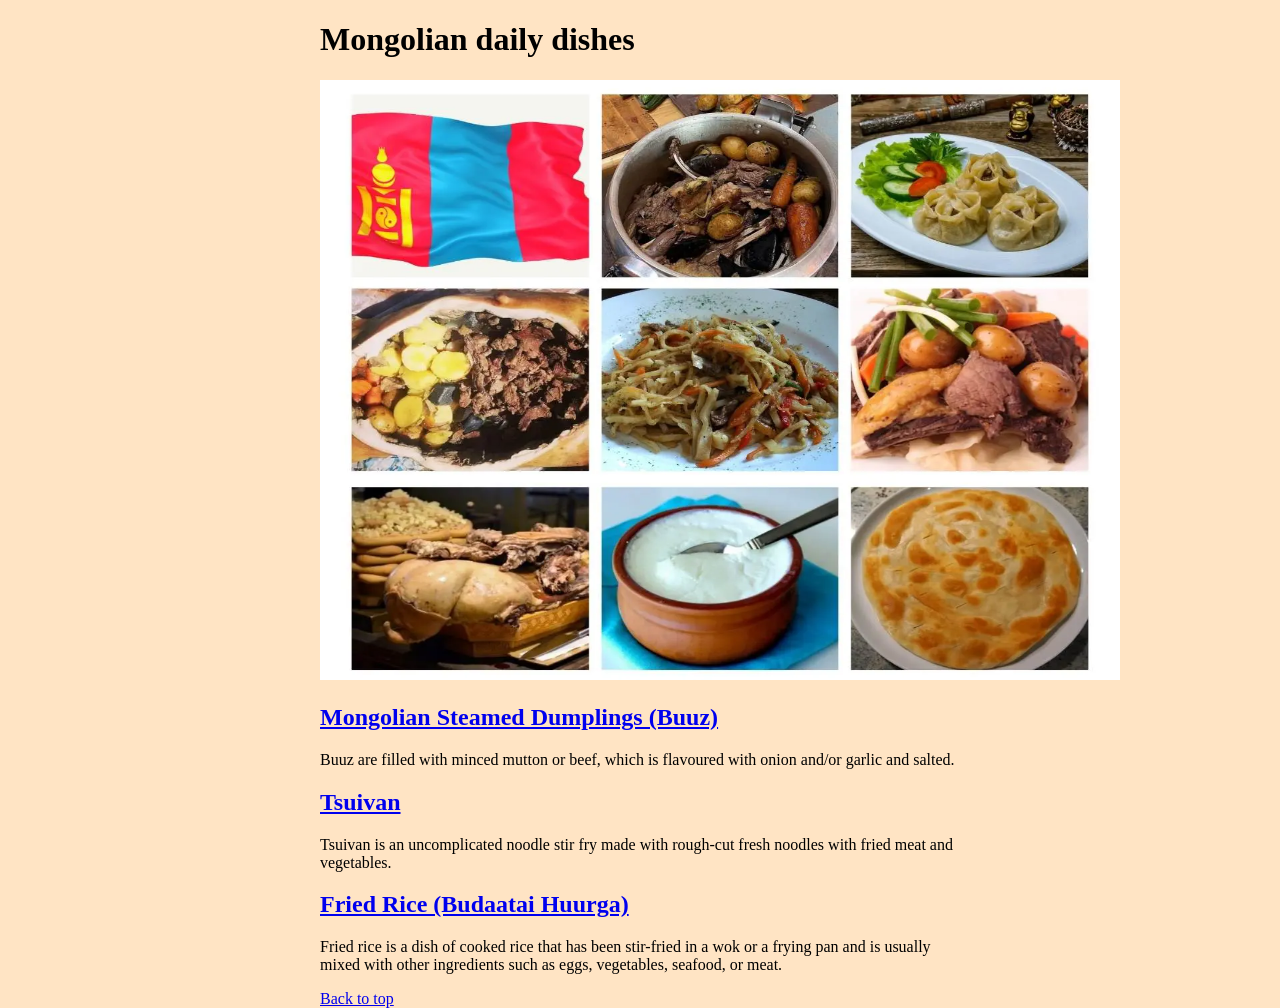
==== index.html @ 80a308cb "making a major updates" ====
<!DOCTYPE html>
<html lang="en">
    <head>
        <meta charset="UTF-8">
        <title>Mongolian dishes</title>
        <link rel="stylesheet" href="./CSS/stylesheet.css">
    </head>
    <body>
        <h1>Mongolian daily dishes</h1>
        <img src="./images/Top-30-Most-Popular-Foods-in-Mongolia.webp" alt="picture with lot of Mongolian food" width="800" height="600">
        <h2 class="recipe-one"><a href="./HTML/buuz.html">Mongolian Steamed Dumplings (Buuz)</a></h2>
            <p>Buuz are filled with minced mutton or beef, which is flavoured with onion and/or garlic and salted.</p>
        <h2 class="recipe-two"><a href="/HTML/tsuivan.html">Tsuivan</a></h2>
            <p>Tsuivan is an uncomplicated noodle stir fry made with rough-cut fresh noodles with fried meat and vegetables.</p>
        <h2 class="recipe-three"><a href="./HTML/friedrice.html">Fried Rice (Budaatai Huurga)</a></h2>
            <p>Fried rice is a dish of cooked rice that has been stir-fried in a wok or a frying pan and is usually mixed with other ingredients such as eggs, vegetables, seafood, or meat. </p>
        <a href="./index.html">Back to top</a>
    </body>
</html>
---- CSS/stylesheet.css ----
body {
    width: 50%;
    margin: auto;
    background-color: bisque;
}
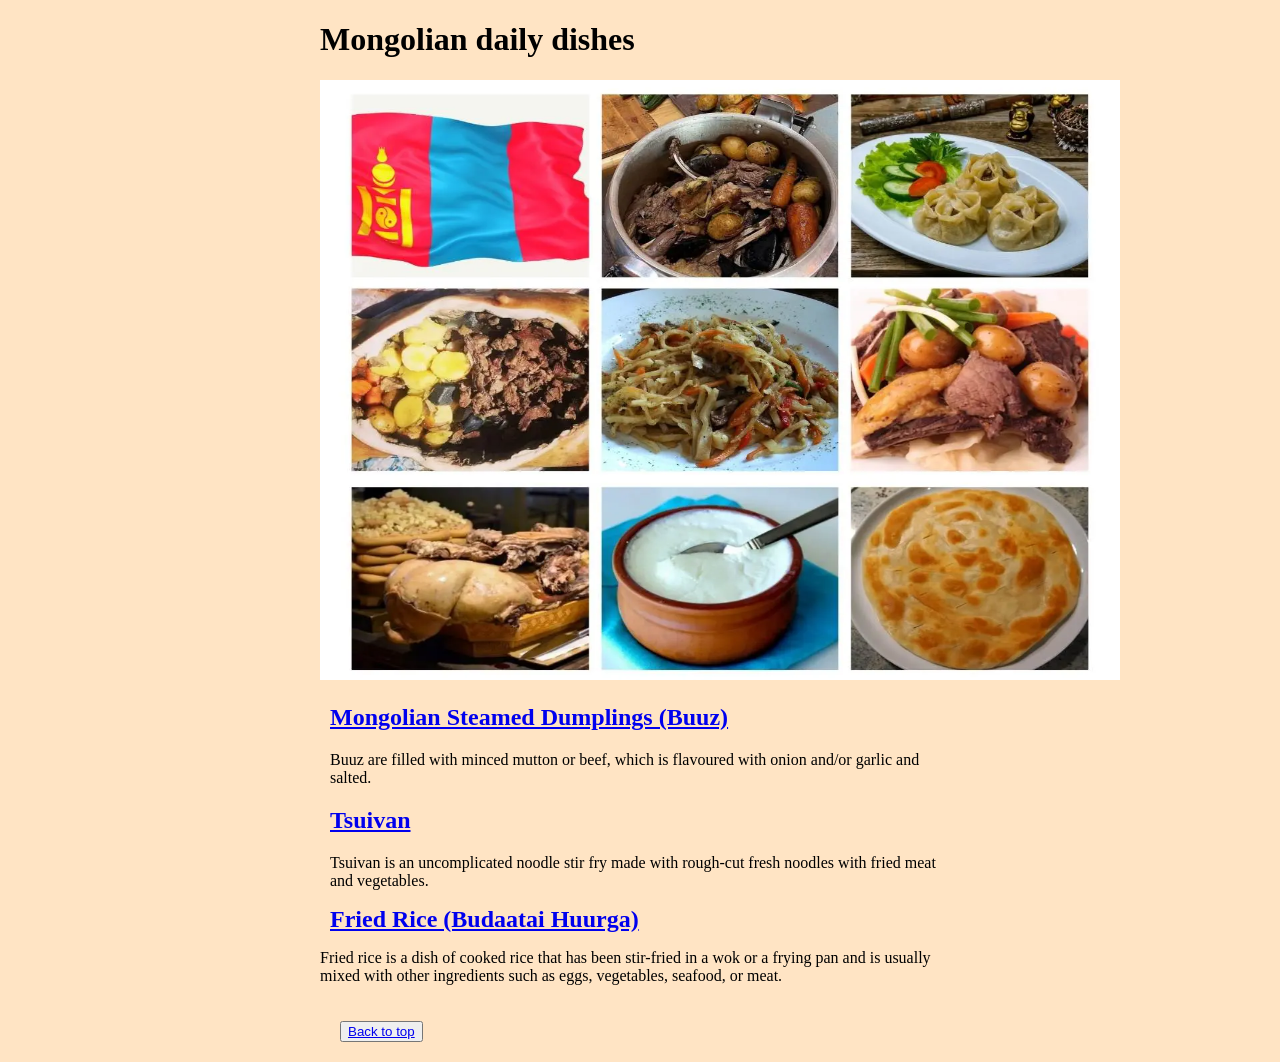
==== commit 7a42d399: "changes" ====
--- a/index.html
+++ b/index.html
@@ -8,12 +8,20 @@
     <body>
         <h1>Mongolian daily dishes</h1>
         <img src="./images/Top-30-Most-Popular-Foods-in-Mongolia.webp" alt="picture with lot of Mongolian food" width="800" height="600">
-        <h2 class="recipe-one"><a href="./HTML/buuz.html">Mongolian Steamed Dumplings (Buuz)</a></h2>
+        <div class="recipe-one">
+            <h2><a href="./HTML/buuz.html">Mongolian Steamed Dumplings (Buuz)</a></h2>
             <p>Buuz are filled with minced mutton or beef, which is flavoured with onion and/or garlic and salted.</p>
-        <h2 class="recipe-two"><a href="/HTML/tsuivan.html">Tsuivan</a></h2>
+        </div>
+        <div class="recipe-two">
+            <h2><a href="/HTML/tsuivan.html">Tsuivan</a></h2>
             <p>Tsuivan is an uncomplicated noodle stir fry made with rough-cut fresh noodles with fried meat and vegetables.</p>
-        <h2 class="recipe-three"><a href="./HTML/friedrice.html">Fried Rice (Budaatai Huurga)</a></h2>
+        </div>
+        <div>
+            <h2 class="recipe-three"><a href="./HTML/friedrice.html">Fried Rice (Budaatai Huurga)</a></h2>
             <p>Fried rice is a dish of cooked rice that has been stir-fried in a wok or a frying pan and is usually mixed with other ingredients such as eggs, vegetables, seafood, or meat. </p>
-        <a href="./index.html">Back to top</a>
+        </div>
+        <button class="top-button" >
+            <a href="./index.html">Back to top</a>
+        </button>
     </body>
 </html>
--- a/CSS/stylesheet.css
+++ b/CSS/stylesheet.css
@@ -1,7 +1,20 @@
-
-
+* {
+    box-sizing: border-box;
+}
 body {
     width: 50%;
     margin: auto;
     background-color: bisque;
+}
+.recipe-one {
+    margin: 10px;
+}
+.recipe-two {
+    margin: 10px;
+}
+.recipe-three {
+    margin: 10px;
+}
+.top-button {
+    margin: 20px;
 }
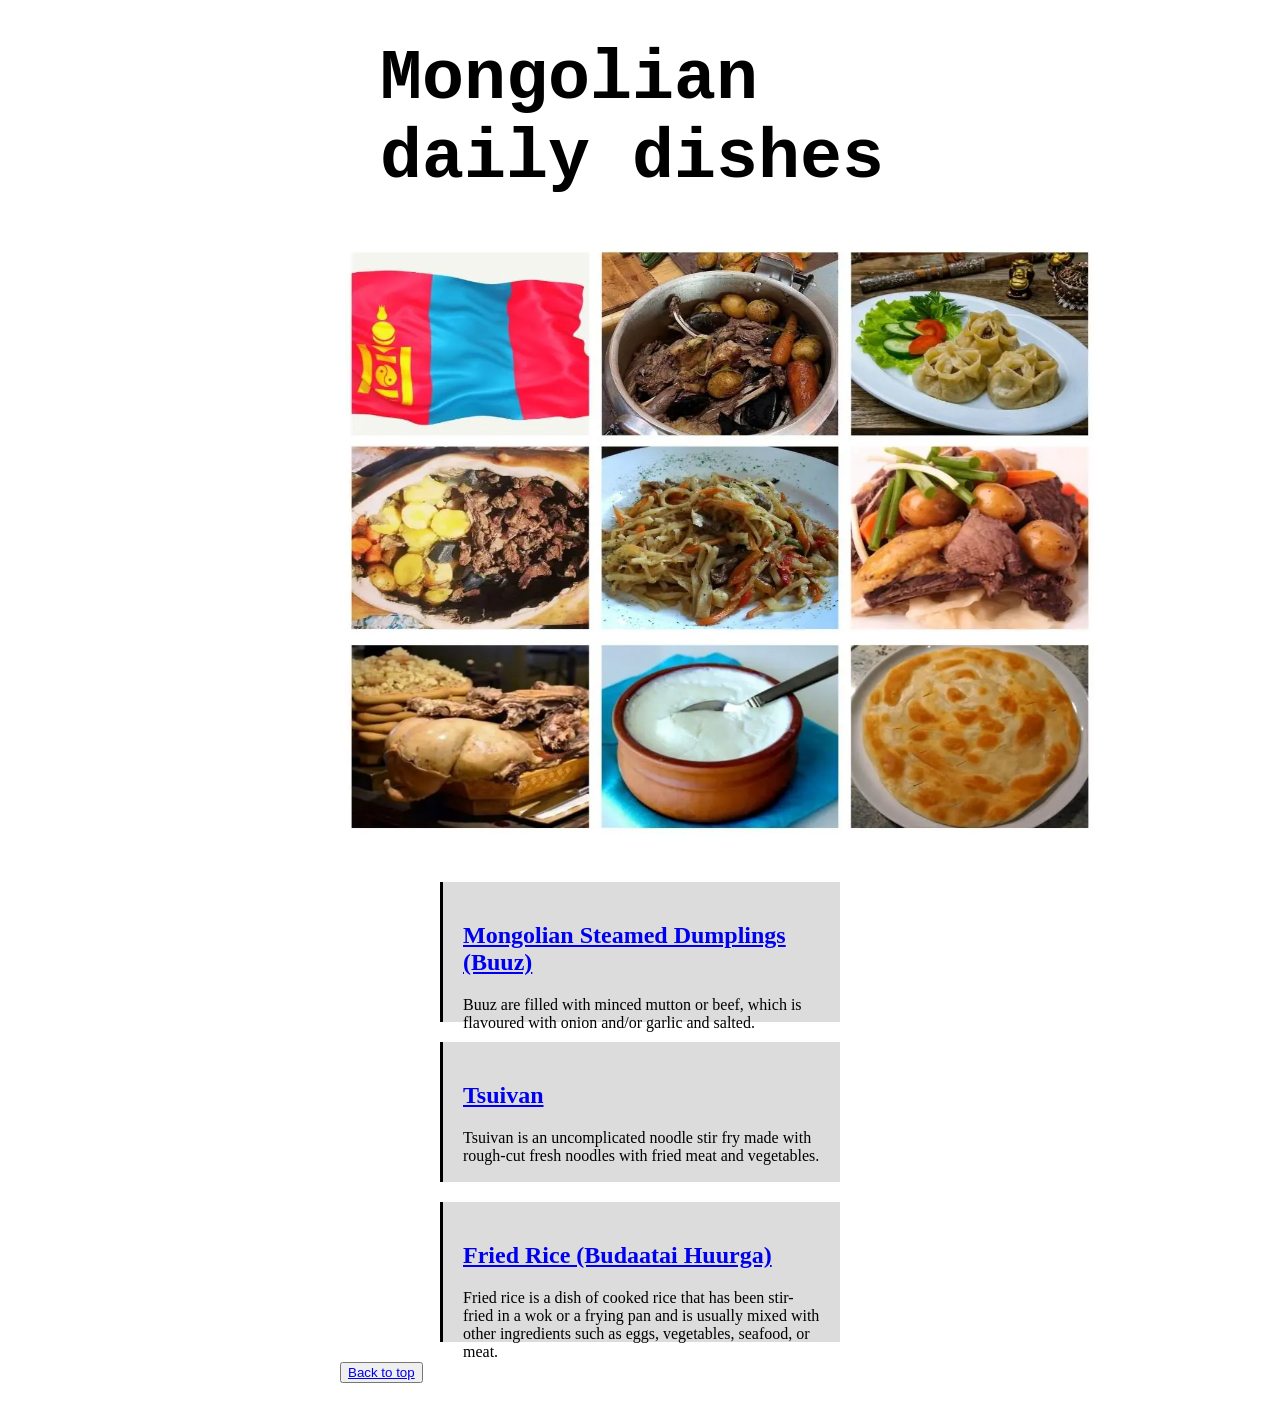
==== commit be00a8a6: "QE2 diead" ====
--- a/index.html
+++ b/index.html
@@ -6,8 +6,8 @@
         <link rel="stylesheet" href="./CSS/stylesheet.css">
     </head>
     <body>
-        <h1>Mongolian daily dishes</h1>
-        <img src="./images/Top-30-Most-Popular-Foods-in-Mongolia.webp" alt="picture with lot of Mongolian food" width="800" height="600">
+        <h1 class="head">Mongolian daily dishes</h1>
+        <img src="./images/Top-30-Most-Popular-Foods-in-Mongolia.webp" alt="picture with lot of Mongolian food" width="800" height="600" class="image">
         <div class="recipe-one">
             <h2><a href="./HTML/buuz.html">Mongolian Steamed Dumplings (Buuz)</a></h2>
             <p>Buuz are filled with minced mutton or beef, which is flavoured with onion and/or garlic and salted.</p>
@@ -16,11 +16,11 @@
             <h2><a href="/HTML/tsuivan.html">Tsuivan</a></h2>
             <p>Tsuivan is an uncomplicated noodle stir fry made with rough-cut fresh noodles with fried meat and vegetables.</p>
         </div>
-        <div>
-            <h2 class="recipe-three"><a href="./HTML/friedrice.html">Fried Rice (Budaatai Huurga)</a></h2>
+        <div  class="recipe-three">
+            <h2><a href="./HTML/friedrice.html">Fried Rice (Budaatai Huurga)</a></h2>
             <p>Fried rice is a dish of cooked rice that has been stir-fried in a wok or a frying pan and is usually mixed with other ingredients such as eggs, vegetables, seafood, or meat. </p>
         </div>
-        <button class="top-button" >
+        <button class="top-button"  >
             <a href="./index.html">Back to top</a>
         </button>
     </body>
--- a/CSS/stylesheet.css
+++ b/CSS/stylesheet.css
@@ -4,16 +4,45 @@
 body {
     width: 50%;
     margin: auto;
-    background-color: bisque;
+    background-color: white;
+}
+.head {
+    width: 600px;
+    font-size: 70px;
+    margin: 0 auto;
+    padding: 40px;
+    font-family: monospace;
+}
+.image {
+    margin-bottom: 40px; 
+    
 }
 .recipe-one {
-    margin: 10px;
+    width: 400px;
+    height: 140px;
+    margin: 0 auto;
+    background-color: gainsboro;
+    padding: 20px;
+    border-left: 3px solid black;
+    margin-bottom: 20px;
+    
 }
 .recipe-two {
-    margin: 10px;
+    width: 400px;
+    height: 140px;
+    margin: 0 auto;
+    background-color: gainsboro;
+    padding: 20px;
+    border-left: 3px solid black;
+    margin-bottom: 20px;
 }
 .recipe-three {
-    margin: 10px;
+    width: 400px;
+    height: 140px;
+    margin: 0 auto;
+    background-color: gainsboro;
+    padding: 20px;
+    border-left: 3px solid black;
 }
 .top-button {
     margin: 20px;
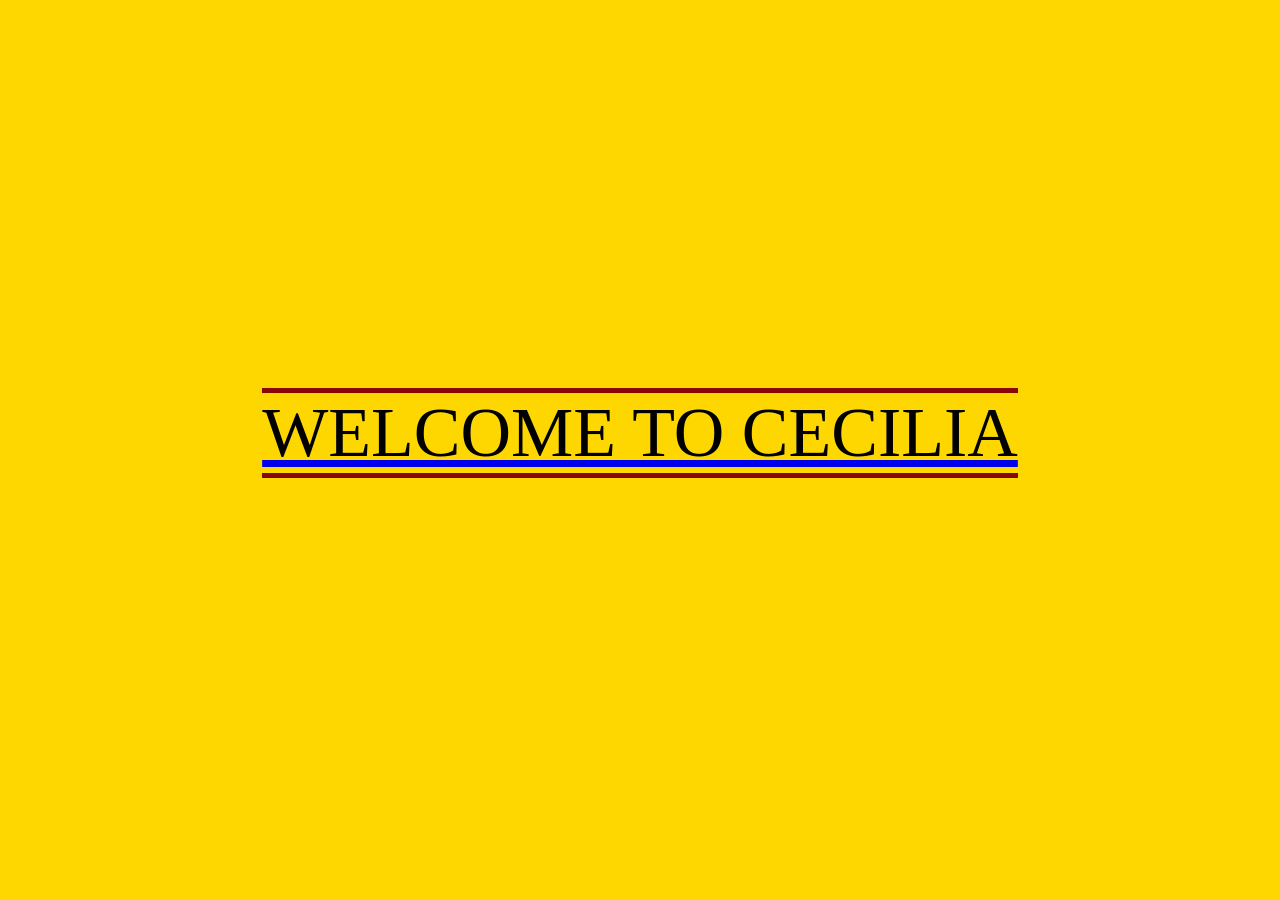
==== commit 1072c7fe: "repairing" ====
--- a/index.html
+++ b/index.html
@@ -1,27 +1,19 @@
 <!DOCTYPE html>
 <html lang="en">
-    <head>
-        <meta charset="UTF-8">
-        <title>Mongolian dishes</title>
-        <link rel="stylesheet" href="./CSS/stylesheet.css">
-    </head>
-    <body>
-        <h1 class="head">Mongolian daily dishes</h1>
-        <img src="./images/Top-30-Most-Popular-Foods-in-Mongolia.webp" alt="picture with lot of Mongolian food" width="800" height="600" class="image">
-        <div class="recipe-one">
-            <h2><a href="./HTML/buuz.html">Mongolian Steamed Dumplings (Buuz)</a></h2>
-            <p>Buuz are filled with minced mutton or beef, which is flavoured with onion and/or garlic and salted.</p>
+<head>
+    <meta charset="UTF-8">
+    <link rel="stylesheet" href="/CSS/stylesheet.css">
+    <title>CECILIA</title>
+</head>
+<body>
+    <div class="welcome-container">
+        <div class="welcome">
+            <a href="/HTML/before.html">
+                <div class="wel">
+                    WELCOME TO CECILIA
+                </div>  
+            </a>    
         </div>
-        <div class="recipe-two">
-            <h2><a href="/HTML/tsuivan.html">Tsuivan</a></h2>
-            <p>Tsuivan is an uncomplicated noodle stir fry made with rough-cut fresh noodles with fried meat and vegetables.</p>
-        </div>
-        <div  class="recipe-three">
-            <h2><a href="./HTML/friedrice.html">Fried Rice (Budaatai Huurga)</a></h2>
-            <p>Fried rice is a dish of cooked rice that has been stir-fried in a wok or a frying pan and is usually mixed with other ingredients such as eggs, vegetables, seafood, or meat. </p>
-        </div>
-        <button class="top-button"  >
-            <a href="./index.html">Back to top</a>
-        </button>
-    </body>
+    </div>
+</body>
 </html>
--- a/CSS/stylesheet.css
+++ b/CSS/stylesheet.css
@@ -1,49 +1,58 @@
 * {
-    box-sizing: border-box;
+    box-sizing: border-box;;
 }
 body {
-    width: 50%;
-    margin: auto;
-    background-color: white;
+    background-color:#FFD700;
 }
-.head {
-    width: 600px;
+.welcome-container {
+    display: flex;
+    justify-content: center;
+}
+.welcome {
+    display: flex;
     font-size: 70px;
-    margin: 0 auto;
-    padding: 40px;
-    font-family: monospace;
+    flex-direction: column;
+    justify-content: center;
+    height: 850px;  
 }
-.image {
-    margin-bottom: 40px; 
+.wel {
+    border-top: 5px solid #880808;
+    border-bottom: 5px solid #880808;
+    color: black;
+}
+.wel:visited {
+    color: black;
+}
+.description-container {
+    display: flex;
+    justify-content: center;
+}
+.description {
+    width: 900px;
+    display: flex;
+    flex-direction: column;
+    height: 200px;
+    justify-content: space-around;
+}
+.des {
+    display: flex;
+    justify-content: center;
+    font-size: 25px;
+    border-bottom: 3px solid #CD7F32;
+    padding: 4px;
+}
+.menu {
+    display: flex;
+    justify-content: center;
+    font-weight: bold;
+    font-size: 100px;
+    border-bottom:4px solid #880808;
+    width: 260px;
+    align-self: center;
     
 }
-.recipe-one {
-    width: 400px;
-    height: 140px;
-    margin: 0 auto;
-    background-color: gainsboro;
-    padding: 20px;
-    border-left: 3px solid black;
-    margin-bottom: 20px;
-    
+
+img {
+    width: 25px;
+    height: 25px;
 }
-.recipe-two {
-    width: 400px;
-    height: 140px;
-    margin: 0 auto;
-    background-color: gainsboro;
-    padding: 20px;
-    border-left: 3px solid black;
-    margin-bottom: 20px;
-}
-.recipe-three {
-    width: 400px;
-    height: 140px;
-    margin: 0 auto;
-    background-color: gainsboro;
-    padding: 20px;
-    border-left: 3px solid black;
-}
-.top-button {
-    margin: 20px;
-}
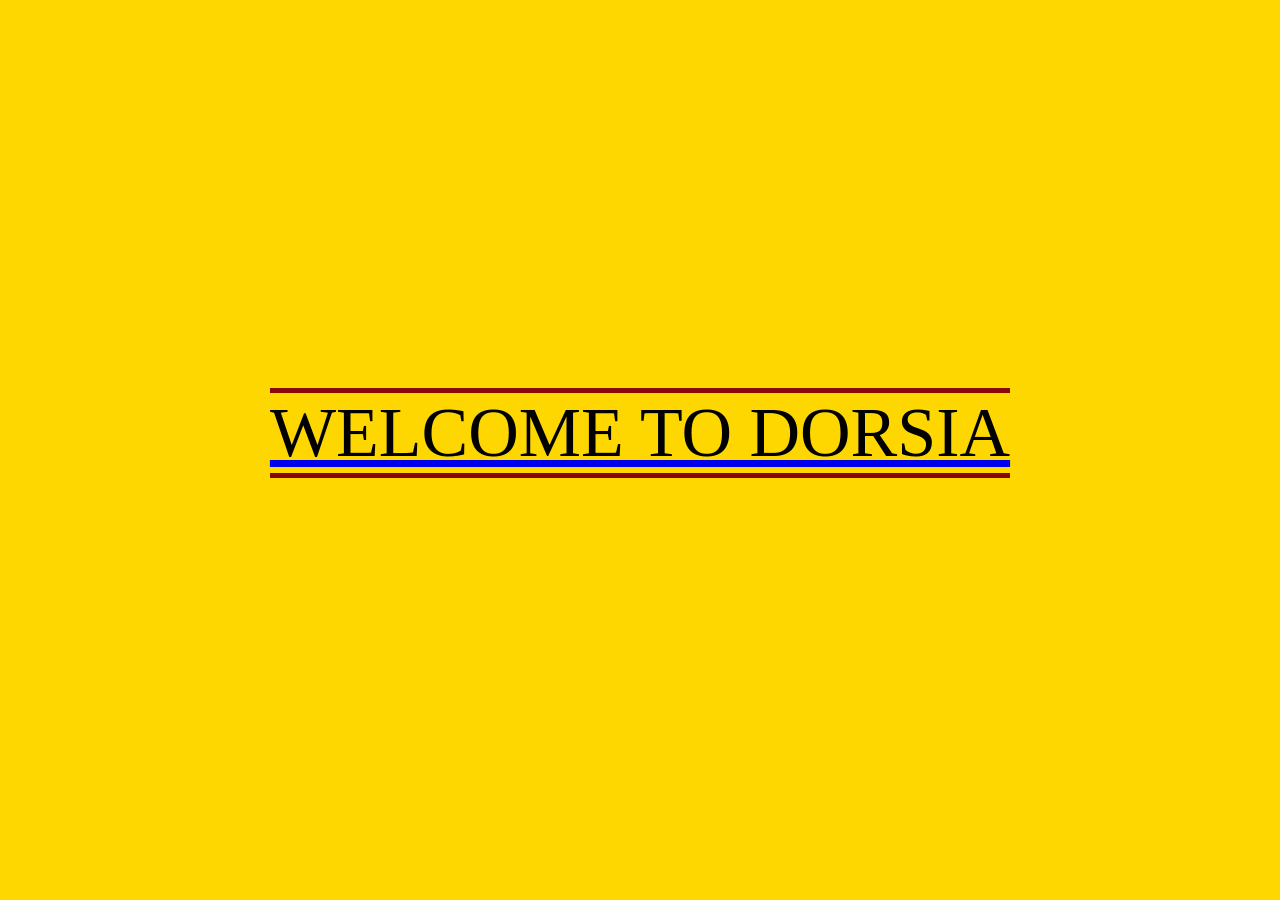
==== commit f9280ee7: "deleting" ====
--- a/index.html
+++ b/index.html
@@ -2,15 +2,15 @@
 <html lang="en">
 <head>
     <meta charset="UTF-8">
-    <link rel="stylesheet" href="/CSS/stylesheet.css">
+    <link rel="stylesheet" href="./CSS/stylesheet.css">
     <title>CECILIA</title>
 </head>
 <body>
     <div class="welcome-container">
         <div class="welcome">
-            <a href="/HTML/before.html">
+            <a href="./HTML/before.html">
                 <div class="wel">
-                    WELCOME TO CECILIA
+                    WELCOME TO DORSIA
                 </div>  
             </a>    
         </div>
--- a/CSS/stylesheet.css
+++ b/CSS/stylesheet.css
@@ -23,36 +23,3 @@
 .wel:visited {
     color: black;
 }
-.description-container {
-    display: flex;
-    justify-content: center;
-}
-.description {
-    width: 900px;
-    display: flex;
-    flex-direction: column;
-    height: 200px;
-    justify-content: space-around;
-}
-.des {
-    display: flex;
-    justify-content: center;
-    font-size: 25px;
-    border-bottom: 3px solid #CD7F32;
-    padding: 4px;
-}
-.menu {
-    display: flex;
-    justify-content: center;
-    font-weight: bold;
-    font-size: 100px;
-    border-bottom:4px solid #880808;
-    width: 260px;
-    align-self: center;
-    
-}
-
-img {
-    width: 25px;
-    height: 25px;
-}
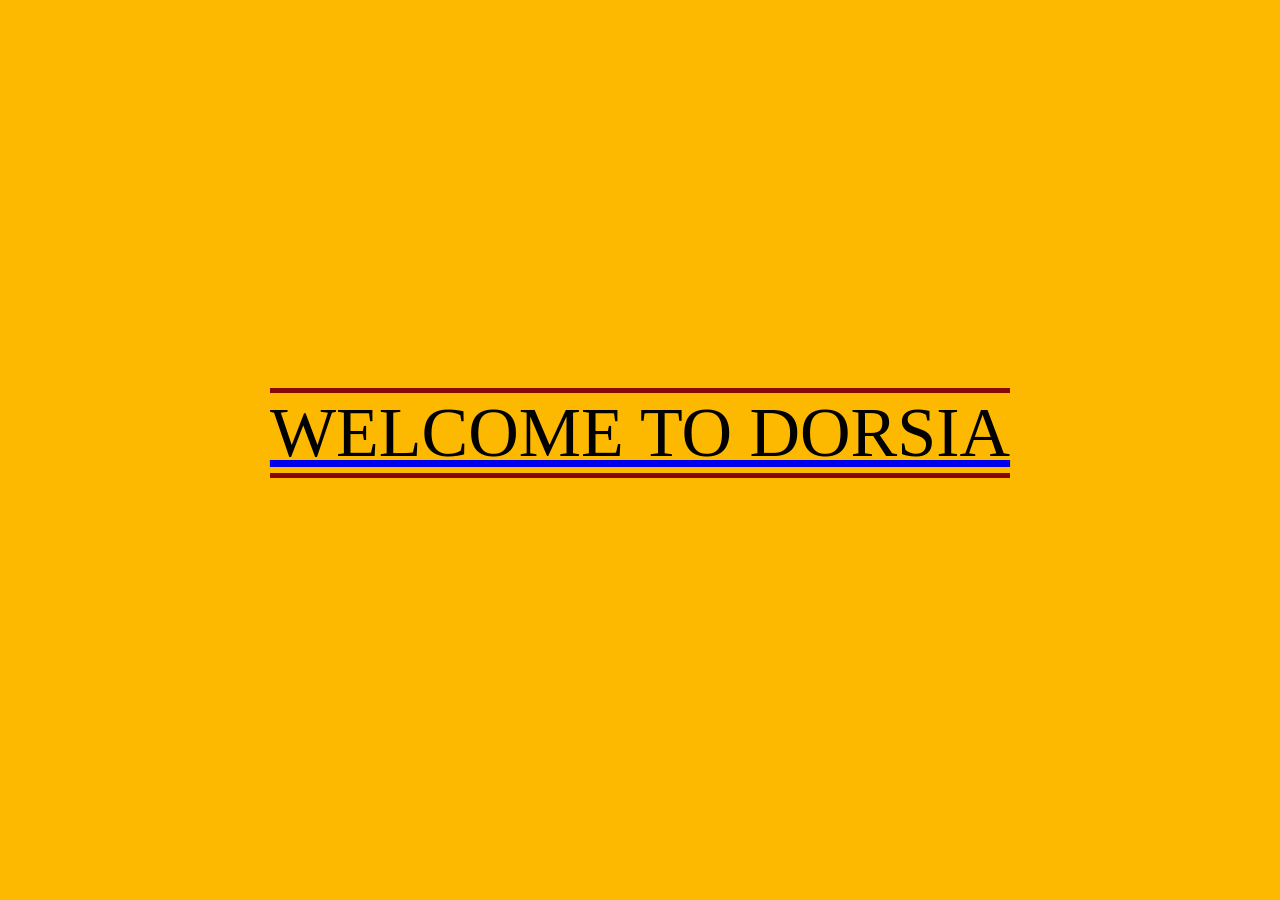
==== commit fc6985de: "editing menu page" ====
--- a/index.html
+++ b/index.html
@@ -3,7 +3,7 @@
 <head>
     <meta charset="UTF-8">
     <link rel="stylesheet" href="./CSS/stylesheet.css">
-    <title>CECILIA</title>
+    <title>DORSIA</title>
 </head>
 <body>
     <div class="welcome-container">
--- a/CSS/stylesheet.css
+++ b/CSS/stylesheet.css
@@ -2,7 +2,7 @@
     box-sizing: border-box;;
 }
 body {
-    background-color:#FFD700;
+    background-color:#fcb900;
 }
 .welcome-container {
     display: flex;
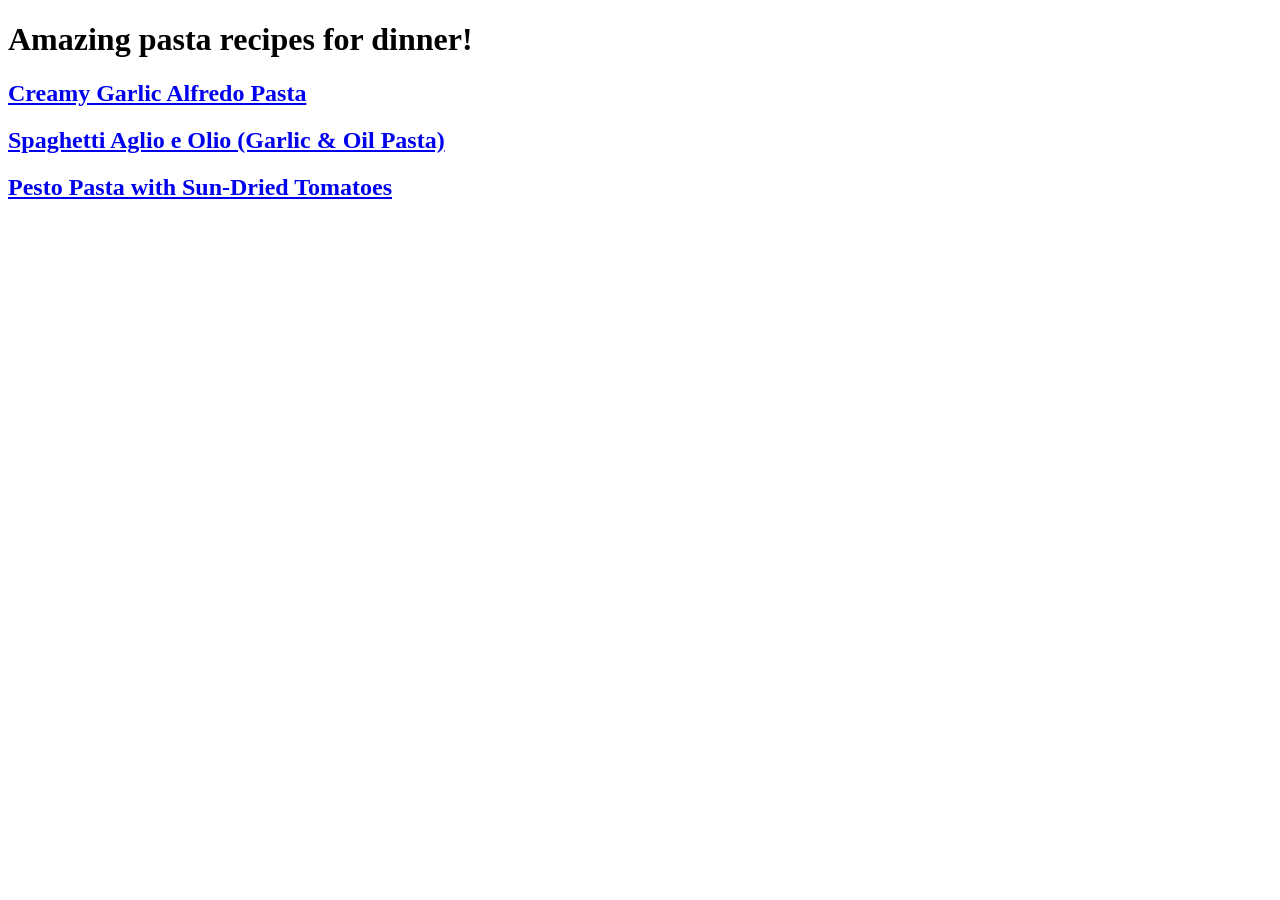
==== commit b2bfdcdb: "structure of the file tree and index page completed" ====
--- a/index.html
+++ b/index.html
@@ -1,19 +1,26 @@
 <!DOCTYPE html>
 <html lang="en">
-<head>
-    <meta charset="UTF-8">
-    <link rel="stylesheet" href="./CSS/stylesheet.css">
-    <title>DORSIA</title>
-</head>
-<body>
-    <div class="welcome-container">
-        <div class="welcome">
-            <a href="./HTML/before.html">
-                <div class="wel">
-                    WELCOME TO DORSIA
-                </div>  
-            </a>    
-        </div>
-    </div>
-</body>
-</html>+  <head>
+    <meta charset="UTF-8" />
+    <meta name="viewport" content="width=device-width, initial-scale=1.0" />
+    <title>Luigi</title>
+  </head>
+  <body>
+    <h1>Amazing pasta recipes for dinner!</h1>
+    <h2>
+      <a href="./recipes/creamy_garlic_alfredo.html"
+        >Creamy Garlic Alfredo Pasta</a
+      >
+    </h2>
+    <h2>
+      <a href="./recipes/spaghetti_aglio_e _olio.html"
+        >Spaghetti Aglio e Olio (Garlic & Oil Pasta)</a
+      >
+    </h2>
+    <h2>
+      <a href="./recipes/perto_pasta.html"
+        >Pesto Pasta with Sun-Dried Tomatoes</a
+      >
+    </h2>
+  </body>
+</html>
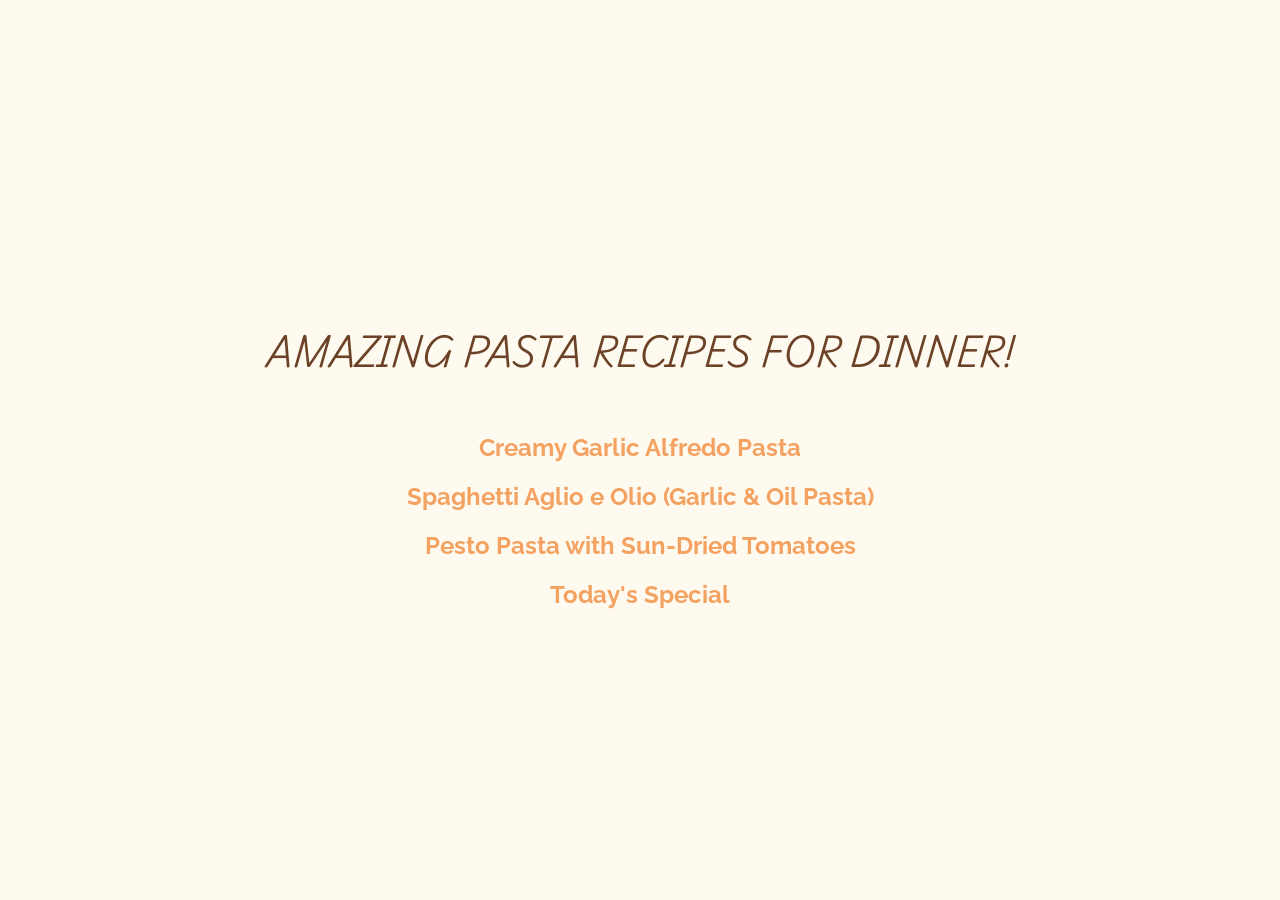
==== commit 79eae3a4: "style.css added and pages are now styled" ====
--- a/index.html
+++ b/index.html
@@ -3,24 +3,43 @@
   <head>
     <meta charset="UTF-8" />
     <meta name="viewport" content="width=device-width, initial-scale=1.0" />
-    <title>Luigi</title>
+    <title>Luigi Mangione</title>
+    <link rel="icon" type="image/png" href="./img/logo.png" />
+    <link rel="stylesheet" href="./style.css" />
+    <link rel="preconnect" href="https://fonts.googleapis.com" />
+    <link rel="preconnect" href="https://fonts.gstatic.com" crossorigin />
+    <link
+      href="https://fonts.googleapis.com/css2?family=Playwrite+AU+SA:wght@100..400&family=Roboto:ital,wght@0,100..900;1,100..900&display=swap"
+      rel="stylesheet"
+    />
+    <link rel="preconnect" href="https://fonts.googleapis.com" />
+    <link rel="preconnect" href="https://fonts.gstatic.com" crossorigin />
+    <link
+      href="https://fonts.googleapis.com/css2?family=Raleway:ital,wght@0,100..900;1,100..900&display=swap"
+      rel="stylesheet"
+    />
   </head>
-  <body>
-    <h1>Amazing pasta recipes for dinner!</h1>
-    <h2>
-      <a href="./recipes/creamy_garlic_alfredo.html"
-        >Creamy Garlic Alfredo Pasta</a
-      >
-    </h2>
-    <h2>
-      <a href="./recipes/spaghetti_aglio_e _olio.html"
-        >Spaghetti Aglio e Olio (Garlic & Oil Pasta)</a
-      >
-    </h2>
-    <h2>
-      <a href="./recipes/perto_pasta.html"
-        >Pesto Pasta with Sun-Dried Tomatoes</a
-      >
-    </h2>
+  <body class="homepage">
+    <div class="container">
+      <h1>AMAZING PASTA RECIPES FOR DINNER!</h1>
+      <h2>
+        <a href="./recipes/creamy_garlic_alfredo.html"
+          >Creamy Garlic Alfredo Pasta</a
+        >
+      </h2>
+      <h2>
+        <a href="./recipes/spaghetti_aglio_e _olio.html"
+          >Spaghetti Aglio e Olio (Garlic & Oil Pasta)</a
+        >
+      </h2>
+      <h2>
+        <a href="./recipes/perto_pasta.html"
+          >Pesto Pasta with Sun-Dried Tomatoes</a
+        >
+      </h2>
+      <h2>
+        <a href="./recipes/special.html">Today's Special</a>
+      </h2>
+    </div>
   </body>
 </html>
--- a/style.css
+++ b/style.css
@@ -0,0 +1,79 @@
+/* Reset some default browser styles */
+* {
+  margin: 0;
+  padding: 0;
+  box-sizing: border-box;
+  /* border: 1px solid red; */
+  font-family: "Tsukimi Rounded", serif;
+}
+.homepage {
+  height: 100vh;
+  display: flex;
+  justify-content: center;
+  align-items: center;
+  background-color: #fffaf0;
+}
+
+h1 {
+  margin: 50px;
+  display: flex;
+  justify-content: center;
+  font-family: "Playwrite AU SA", serif;
+  color: #6b4226;
+}
+
+h2 {
+  margin-bottom: 20px;
+  margin-top: 20px;
+  text-align: center;
+  color: #f4a261;
+}
+
+img {
+  border-radius: 10px;
+  margin-bottom: 20px;
+}
+
+li {
+  margin-bottom: 5px;
+}
+
+a {
+  text-decoration: none;
+  font-family: "Raleway", serif;
+  color: #f4a261;
+}
+
+a:visited {
+  color: #f4a261;
+}
+
+a:hover {
+  color: #ffc20e;
+}
+
+.creamy-pasta {
+  display: flex;
+  height: 100vh;
+}
+
+/* recipe page  */
+
+.recipe-page {
+  display: flex;
+  flex-direction: column;
+  justify-content: center;
+  padding-left: 20%;
+  padding-right: 20%;
+}
+
+.recipe-page h1 {
+  border-bottom: 2px solid #f4a261;
+}
+
+.recipe-page a {
+  margin-top: 20px;
+  margin-bottom: 40px;
+  display: flex;
+  justify-content: center;
+}
